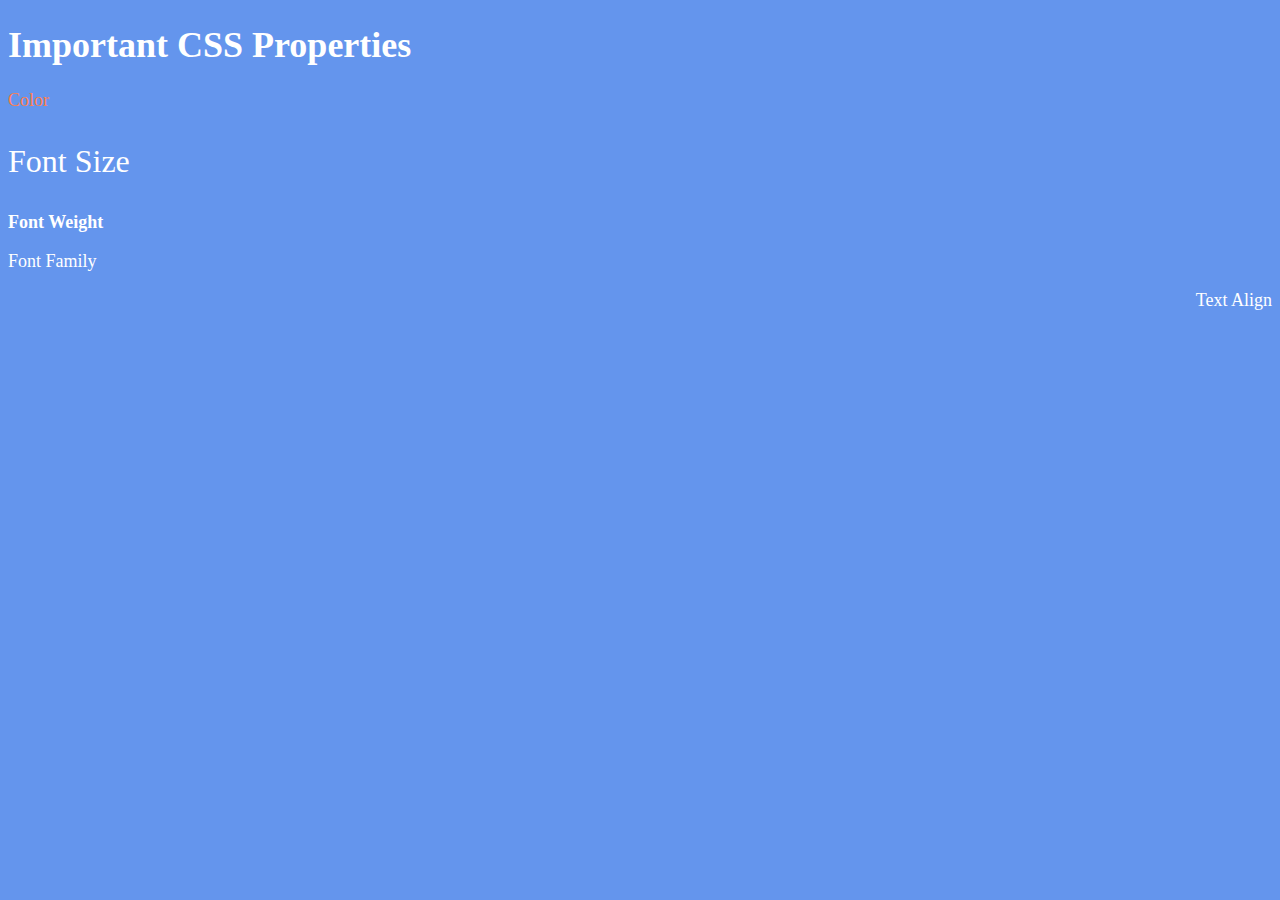
==== font.html @ 1f66cda1 "Add files via upload" ====
<!DOCTYPE html>
<html lang="en">

<head>
  <meta charset="UTF-8">
  <title>CSS Properties</title>
  <style>
    body {
      background-color: cornflowerblue;
      color: white;
      font-size: 18px;
    }
    #color{
      color: coral;
    }
    #fontsize{
      font-size: 2rem;
    }
    #fontweight{
      font-weight: 900;
    }
    #fontfamily{
      font-family: caveat,cursive;
    }
    #text-align{
      text-align: right;
    }


    /* Don't change the CSS above, add Your CSS below */

    
  </style>
  <link href="https://fonts.google.com/specimen/Caveat" rel="stylesheet"></link>
</head>

<body>
  <h1>Important CSS Properties</h1>
  <p id="color">Color</p>
  <p id="fontsize">Font Size</p>
  <p id="fontweight">Font Weight</p>
  <p id="fontfamily">Font Family</p>
  <p id="text-align">Text Align</p>

  <!-- TODOs
  1. Change the color of <p>Color</p> to "coral" color.
  2. Change the font size of <p>Font Size</p> to 2X the size of the root font size.
  3. Change the font weight of <p>Font Weight</p> to 900.
  4. Change the font family of <p>Font Family</p> to the Google font Caveat with regular (400) font weight.
  Link: https://fonts.google.com/specimen/Caveat
  5. Change the <p>Text Align</p> to right align.
  6. Change the the root (html element) font size to 30px -->
</body>

</html>
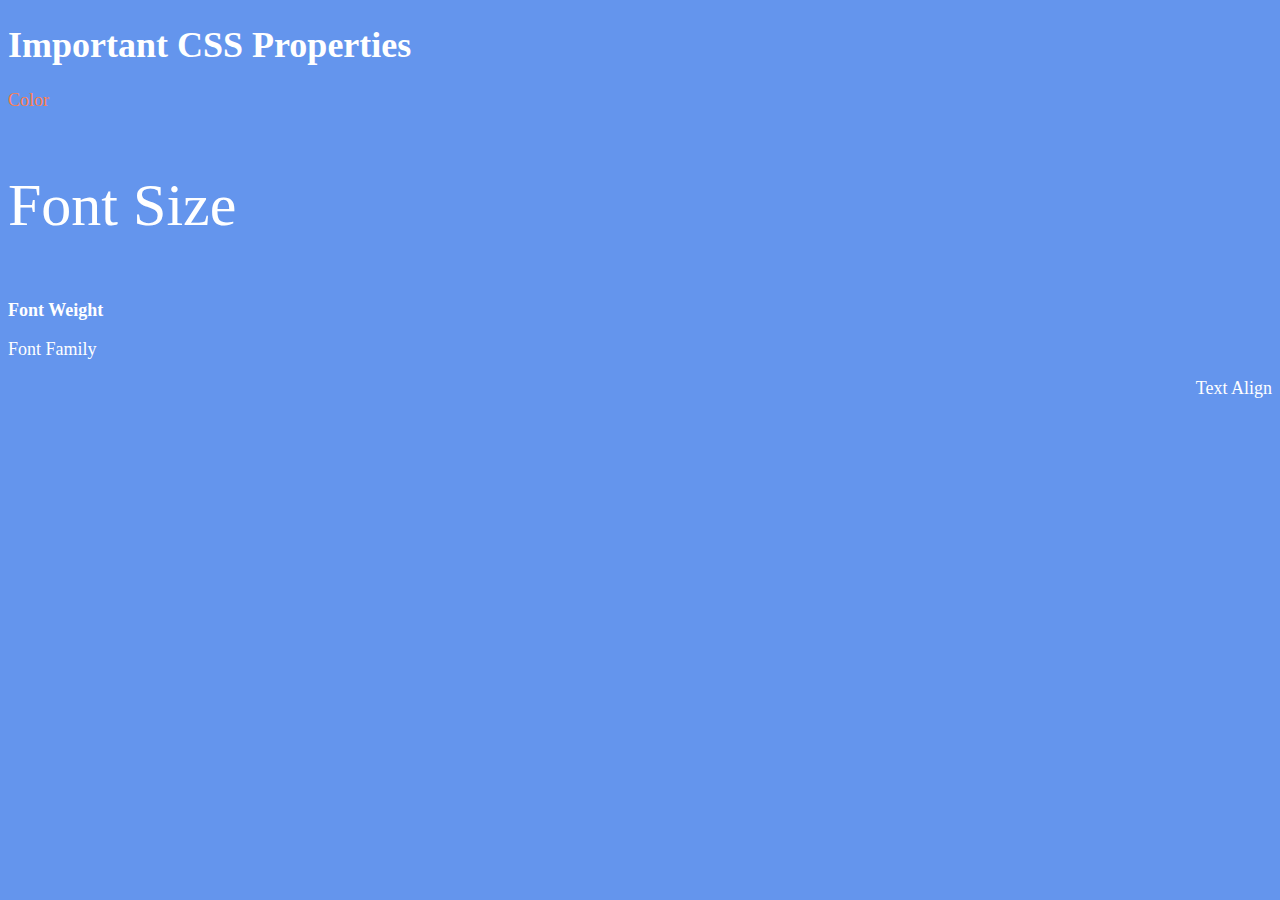
==== commit f26843cc: "Add files via upload" ====
--- a/font.html
+++ b/font.html
@@ -24,6 +24,9 @@
     }
     #text-align{
       text-align: right;
+    }
+    html{
+      font-size: 30px;
     }
 
 
